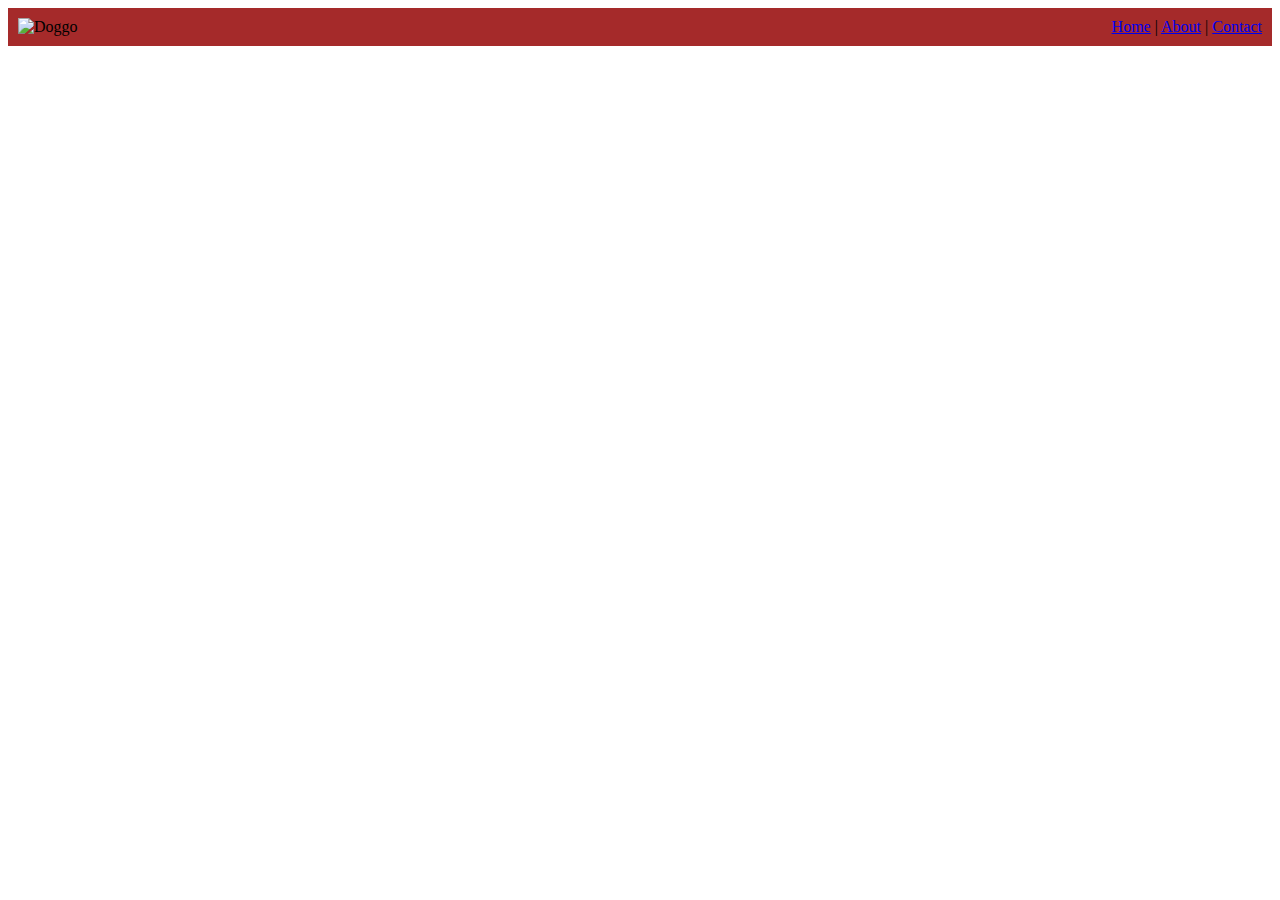
==== About.html @ 9439bee3 "commit" ====
<!DOCTYPE html>
<html lang="en">
<head>
    <meta charset="UTF-8">
    <meta name="viewport" content="width=device-width, initial-scale=1.0">
    <title>About</title>
</head>
<body>
    <header>
        <table width="100%" cellpadding="10" cellspacing="0" border="0" bgcolor="brown">
            <tr>
                <td>
                    <img src="https://t4.ftcdn.net/jpg/07/98/30/83/360_F_798308355_6LdiRrcjtD8KiQ5mWZykXQFr5X940dpV.jpg"
                     alt="Doggo" width="50" height="50">
                </td>
                <td align="right">
                    <nav>
                        <a href="C:\Users\netta\OneDrive\Documents\Cyberpro - fullstack\landingpageportfolio\index.html">Home</a> |
                        <a href="#">About</a> |
                        <a href="C:\Users\netta\OneDrive\Documents\Cyberpro - fullstack\landingpageportfolio\Contact.html">Contact</a>
                    </nav>
                </td>
            </tr>
        </table>
    </header>
</body>
</html>
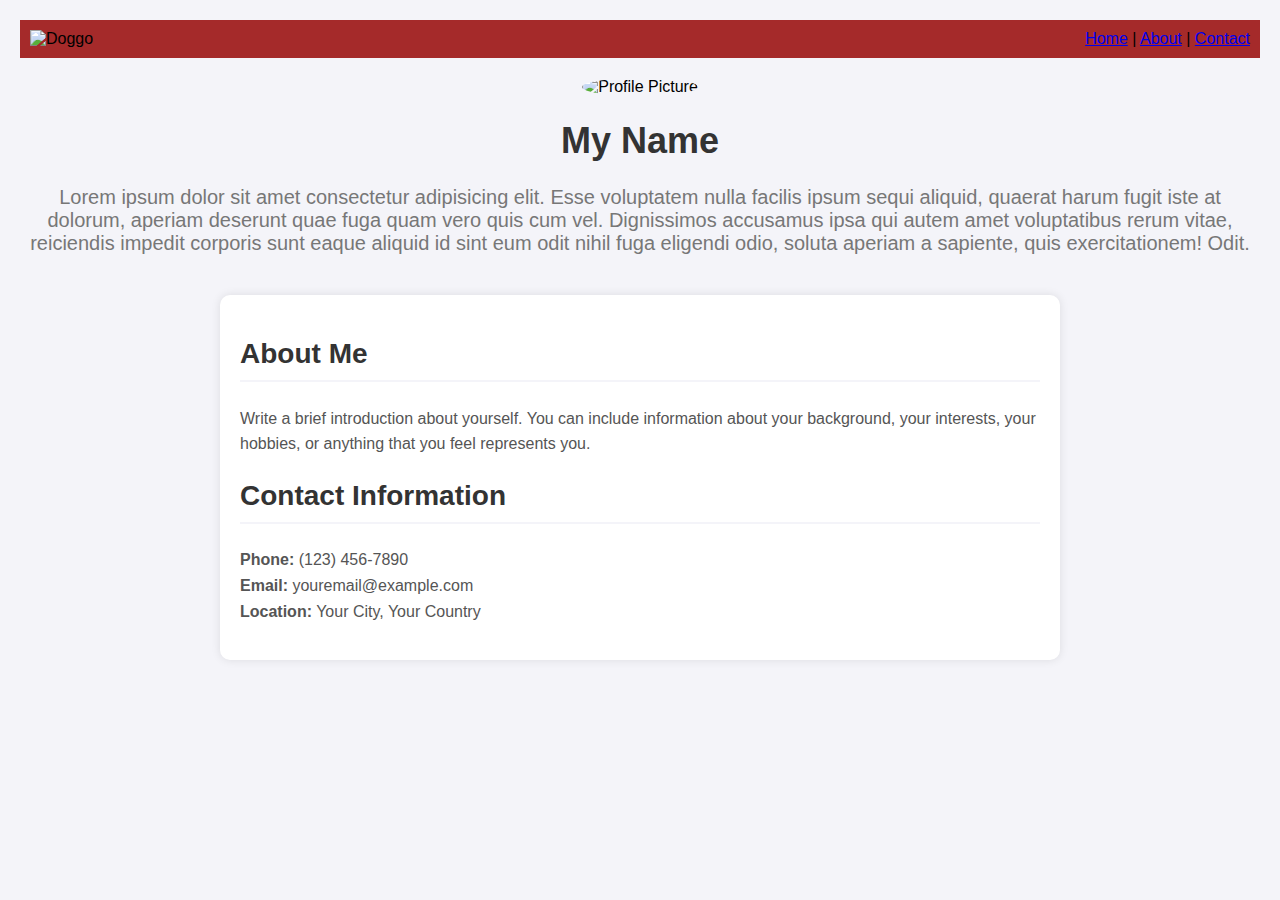
==== commit 3f058c61: "try" ====
--- a/About.html
+++ b/About.html
@@ -11,7 +11,7 @@
             <tr>
                 <td>
                     <img src="https://t4.ftcdn.net/jpg/07/98/30/83/360_F_798308355_6LdiRrcjtD8KiQ5mWZykXQFr5X940dpV.jpg"
-                     alt="Doggo" width="50" height="50">
+                        alt="Doggo" width="75" height="75">
                 </td>
                 <td align="right">
                     <nav>
@@ -23,5 +23,27 @@
             </tr>
         </table>
     </header>
+<body style="font-family: Arial, sans-serif; margin: 0; padding: 20px; background-color: #f4f4f9;">
+    <header style="text-align: center; padding: 20px 0;">
+        <img src="path/to/your/profile-picture.jpg" alt="Profile Picture" style="width: 150px; height: 150px; border-radius: 50%;">
+        <h1 style="font-size: 36px; color: #333;">My Name</h1>
+        <p style="font-size: 20px; color: #777;">Lorem ipsum dolor sit amet consectetur adipisicing elit. Esse voluptatem nulla facilis ipsum sequi aliquid, quaerat harum fugit iste at dolorum, aperiam deserunt quae fuga quam vero quis cum vel.
+        Dignissimos accusamus ipsa qui autem amet voluptatibus rerum vitae, reiciendis impedit corporis sunt eaque aliquid id sint eum odit nihil fuga eligendi odio, soluta aperiam a sapiente, quis exercitationem! Odit.</p>
+    </header>
+    
+    <section style="max-width: 800px; margin: 0 auto; padding: 20px; background-color: #fff; border-radius: 10px; box-shadow: 0 0 10px rgba(0, 0, 0, 0.1);">
+        <h2 style="font-size: 28px; color: #333; border-bottom: 2px solid #f4f4f9; padding-bottom: 10px;">About Me</h2>
+        <p style="font-size: 16px; color: #555; line-height: 1.6;">Write a brief introduction about yourself. You can include information about your background, your interests, your hobbies, or anything that you feel represents you.</p>
+        
+        <h2 style="font-size: 28px; color: #333; border-bottom: 2px solid #f4f4f9; padding-bottom: 10px;">Contact Information</h2>
+        <p style="font-size: 16px; color: #555; line-height: 1.6;">
+            <strong>Phone:</strong> (123) 456-7890<br>
+            <strong>Email:</strong> youremail@example.com<br>
+            <strong>Location:</strong> Your City, Your Country
+        </p>
+    </section>
+</body>
+</html>
+
 </body>
 </html>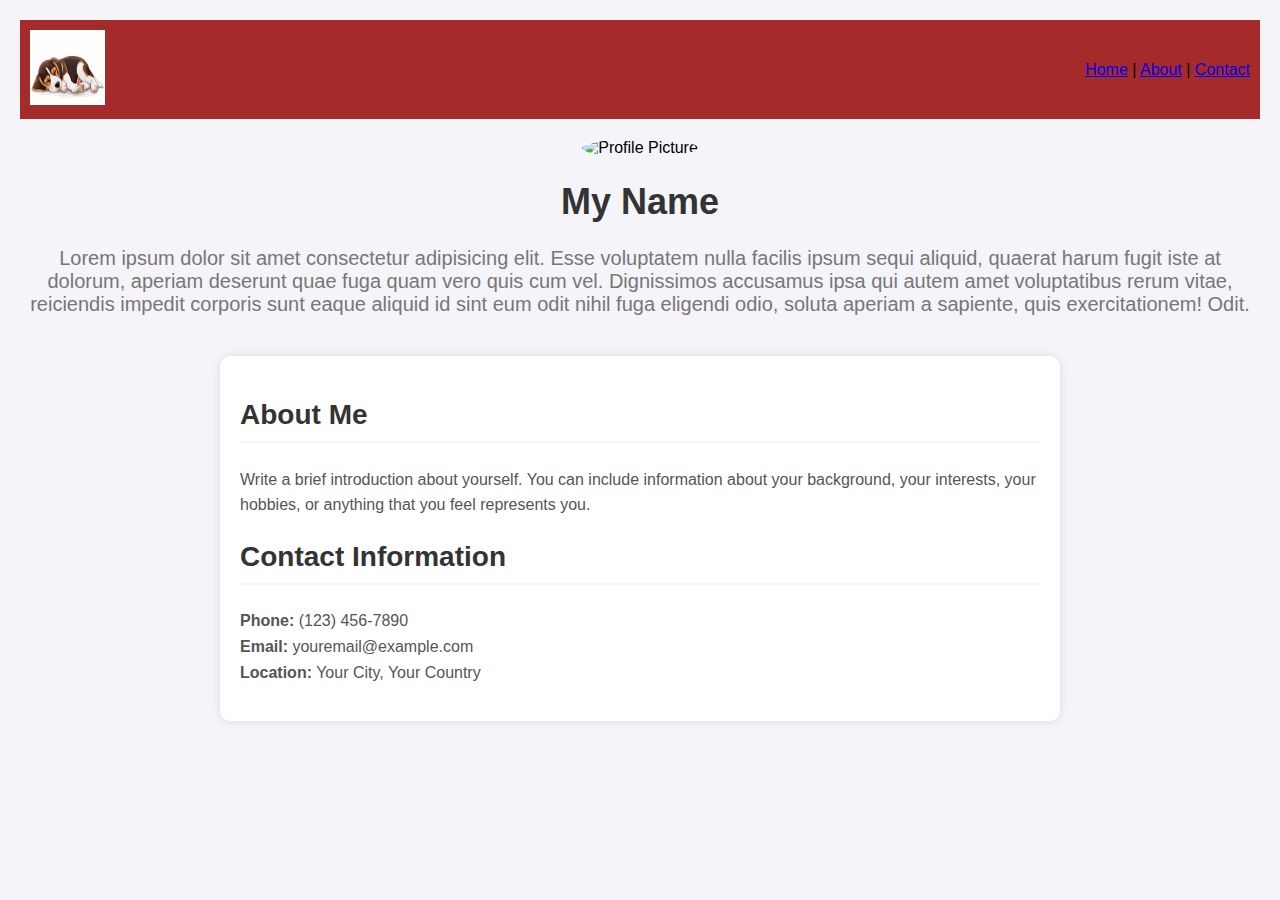
==== commit 01920d7a: "changed url" ====
--- a/About.html
+++ b/About.html
@@ -1,49 +1,63 @@
 <!DOCTYPE html>
 <html lang="en">
+
 <head>
     <meta charset="UTF-8">
     <meta name="viewport" content="width=device-width, initial-scale=1.0">
     <title>About</title>
 </head>
+
 <body>
     <header>
         <table width="100%" cellpadding="10" cellspacing="0" border="0" bgcolor="brown">
             <tr>
                 <td>
-                    <img src="https://t4.ftcdn.net/jpg/07/98/30/83/360_F_798308355_6LdiRrcjtD8KiQ5mWZykXQFr5X940dpV.jpg"
-                        alt="Doggo" width="75" height="75">
+                    <img src=".\images\beagle.jpg" alt="Doggo" width="75" height="75">
                 </td>
                 <td align="right">
                     <nav>
-                        <a href="C:\Users\netta\OneDrive\Documents\Cyberpro - fullstack\landingpageportfolio\index.html">Home</a> |
+                        <a href=".\index.html">Home</a> |
                         <a href="#">About</a> |
-                        <a href="C:\Users\netta\OneDrive\Documents\Cyberpro - fullstack\landingpageportfolio\Contact.html">Contact</a>
+                        <a href=".\Contact.html">Contact</a>
                     </nav>
                 </td>
             </tr>
         </table>
     </header>
-<body style="font-family: Arial, sans-serif; margin: 0; padding: 20px; background-color: #f4f4f9;">
-    <header style="text-align: center; padding: 20px 0;">
-        <img src="path/to/your/profile-picture.jpg" alt="Profile Picture" style="width: 150px; height: 150px; border-radius: 50%;">
-        <h1 style="font-size: 36px; color: #333;">My Name</h1>
-        <p style="font-size: 20px; color: #777;">Lorem ipsum dolor sit amet consectetur adipisicing elit. Esse voluptatem nulla facilis ipsum sequi aliquid, quaerat harum fugit iste at dolorum, aperiam deserunt quae fuga quam vero quis cum vel.
-        Dignissimos accusamus ipsa qui autem amet voluptatibus rerum vitae, reiciendis impedit corporis sunt eaque aliquid id sint eum odit nihil fuga eligendi odio, soluta aperiam a sapiente, quis exercitationem! Odit.</p>
-    </header>
-    
-    <section style="max-width: 800px; margin: 0 auto; padding: 20px; background-color: #fff; border-radius: 10px; box-shadow: 0 0 10px rgba(0, 0, 0, 0.1);">
-        <h2 style="font-size: 28px; color: #333; border-bottom: 2px solid #f4f4f9; padding-bottom: 10px;">About Me</h2>
-        <p style="font-size: 16px; color: #555; line-height: 1.6;">Write a brief introduction about yourself. You can include information about your background, your interests, your hobbies, or anything that you feel represents you.</p>
-        
-        <h2 style="font-size: 28px; color: #333; border-bottom: 2px solid #f4f4f9; padding-bottom: 10px;">Contact Information</h2>
-        <p style="font-size: 16px; color: #555; line-height: 1.6;">
-            <strong>Phone:</strong> (123) 456-7890<br>
-            <strong>Email:</strong> youremail@example.com<br>
-            <strong>Location:</strong> Your City, Your Country
-        </p>
-    </section>
-</body>
+
+    <body style="font-family: Arial, sans-serif; margin: 0; padding: 20px; background-color: #f4f4f9;">
+        <header style="text-align: center; padding: 20px 0;">
+            <img src="path/to/your/profile-picture.jpg" alt="Profile Picture"
+                style="width: 150px; height: 150px; border-radius: 50%;">
+            <h1 style="font-size: 36px; color: #333;">My Name</h1>
+            <p style="font-size: 20px; color: #777;">Lorem ipsum dolor sit amet consectetur adipisicing elit. Esse
+                voluptatem nulla facilis ipsum sequi aliquid, quaerat harum fugit iste at dolorum, aperiam deserunt quae
+                fuga quam vero quis cum vel.
+                Dignissimos accusamus ipsa qui autem amet voluptatibus rerum vitae, reiciendis impedit corporis sunt
+                eaque aliquid id sint eum odit nihil fuga eligendi odio, soluta aperiam a sapiente, quis exercitationem!
+                Odit.</p>
+        </header>
+
+        <section
+            style="max-width: 800px; margin: 0 auto; padding: 20px; background-color: #fff; border-radius: 10px; box-shadow: 0 0 10px rgba(0, 0, 0, 0.1);">
+            <h2 style="font-size: 28px; color: #333; border-bottom: 2px solid #f4f4f9; padding-bottom: 10px;">About Me
+            </h2>
+            <p style="font-size: 16px; color: #555; line-height: 1.6;">Write a brief introduction about yourself. You
+                can include information about your background, your interests, your hobbies, or anything that you feel
+                represents you.</p>
+
+            <h2 style="font-size: 28px; color: #333; border-bottom: 2px solid #f4f4f9; padding-bottom: 10px;">Contact
+                Information</h2>
+            <p style="font-size: 16px; color: #555; line-height: 1.6;">
+                <strong>Phone:</strong> (123) 456-7890<br>
+                <strong>Email:</strong> youremail@example.com<br>
+                <strong>Location:</strong> Your City, Your Country
+            </p>
+        </section>
+    </body>
+
 </html>
 
 </body>
+
 </html>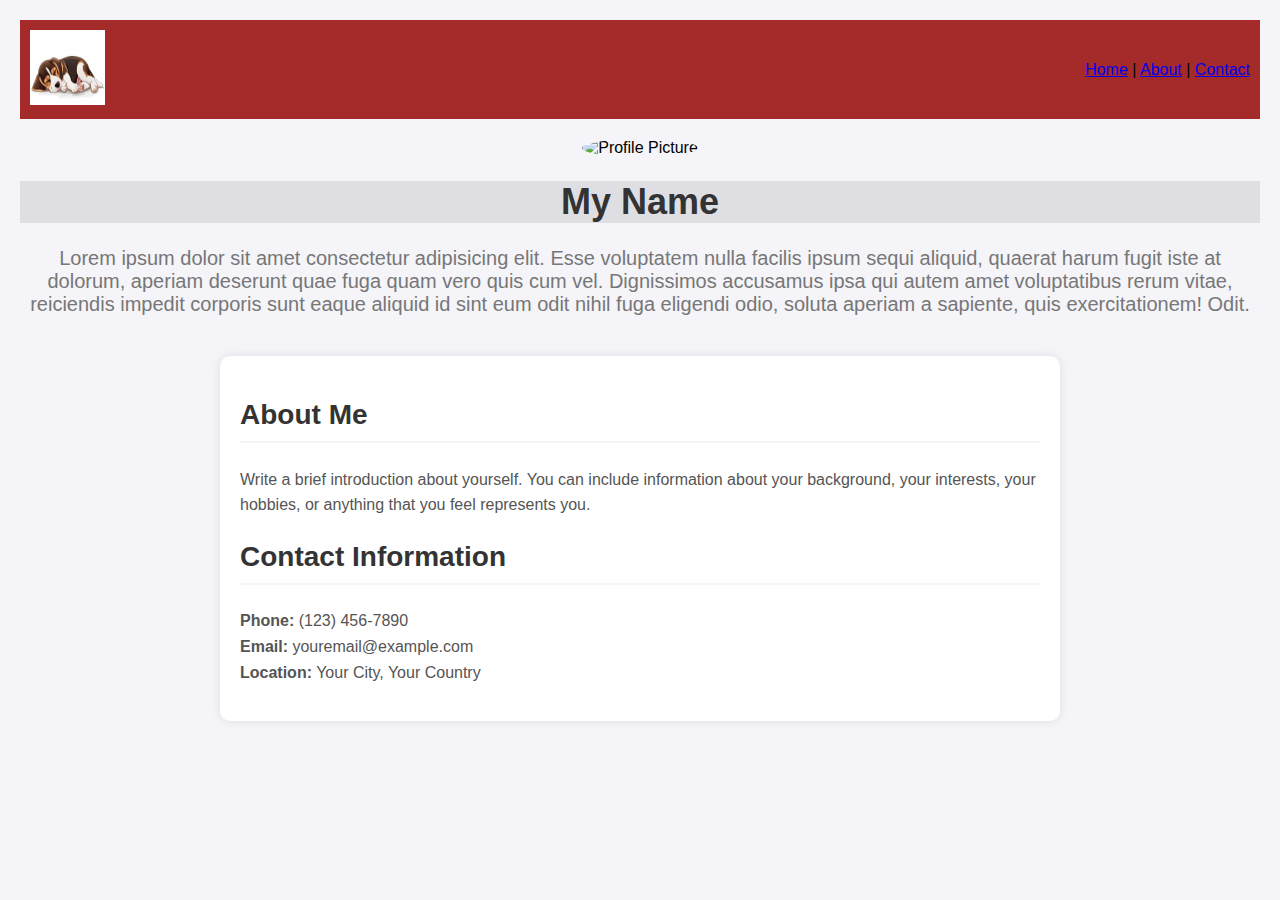
==== commit d564bebf: "adding css" ====
--- a/About.html
+++ b/About.html
@@ -5,6 +5,8 @@
     <meta charset="UTF-8">
     <meta name="viewport" content="width=device-width, initial-scale=1.0">
     <title>About</title>
+    <link rel="icon" type="image/png" href="C:\Users\netta\OneDrive\Documents\Cyberpro - fullstack\landingpageportfolio\images\beagle.png">
+    <link rel="stylesheet" href="style.css">
 </head>
 
 <body>
--- a/style.css
+++ b/style.css
@@ -0,0 +1,4 @@
+h1 {
+    color: crimson;
+    background: #00000016;
+}
